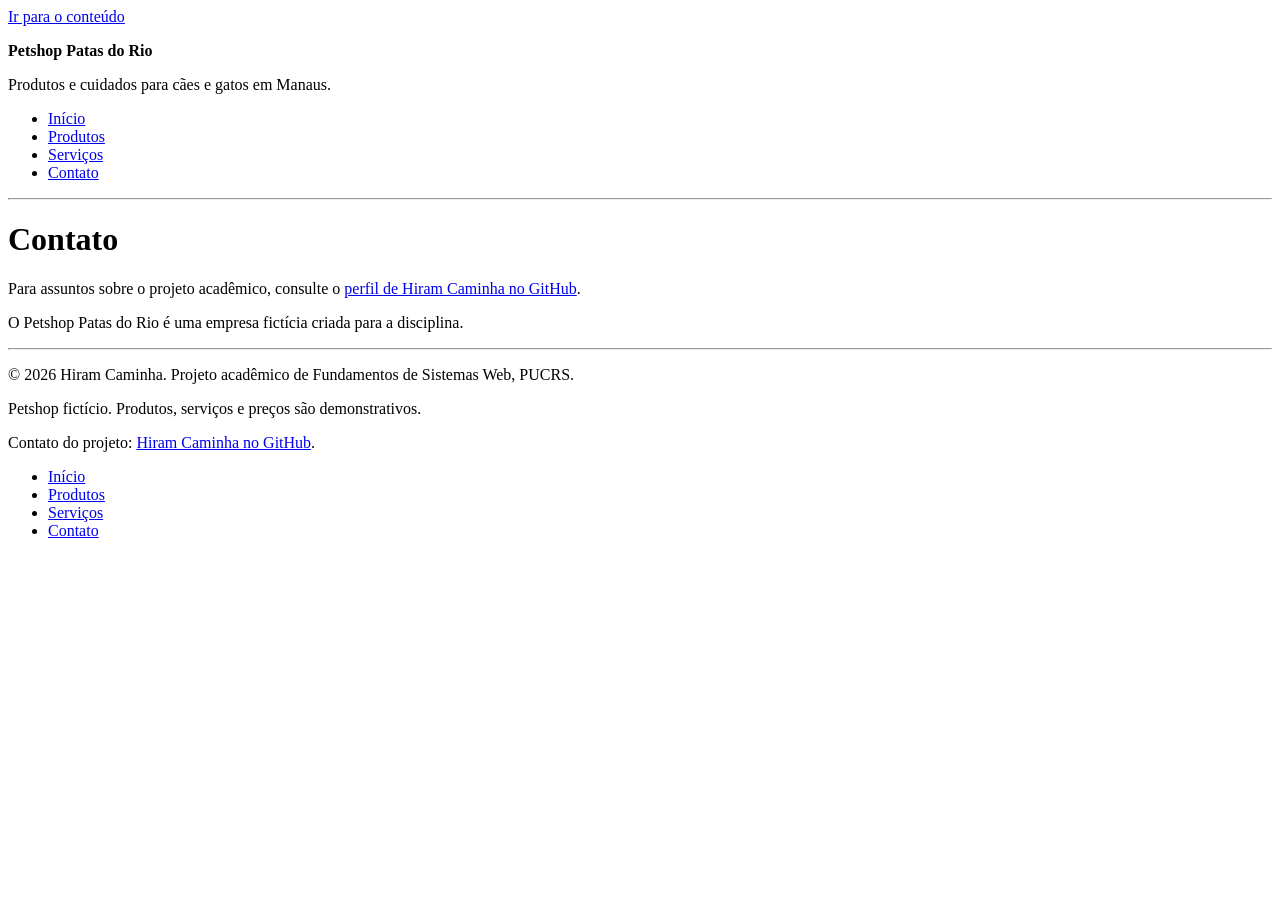
==== contato.html @ f692f5b0 "Implementa site do petshop em HTML" ====
<!DOCTYPE html>
<html lang="pt-BR">
<head>
  <meta charset="utf-8">
  <meta name="viewport" content="width=device-width, initial-scale=1">
  <title>Contato | Petshop Patas do Rio</title>
</head>
<body>
  <a href="#conteudo">Ir para o conteúdo</a>
  <header>
    <p><strong>Petshop Patas do Rio</strong></p>
    <p>Produtos e cuidados para cães e gatos em Manaus.</p>
    <nav aria-label="Menu principal">
      <ul>
        <li><a href="index.html">Início</a></li>
        <li><a href="produtos.html">Produtos</a></li>
        <li><a href="servicos.html">Serviços</a></li>
        <li><a href="contato.html" aria-current="page">Contato</a></li>
      </ul>
    </nav>
  </header>
  <hr>
  <main id="conteudo" tabindex="-1">
    <h1>Contato</h1>
    <p>Para assuntos sobre o projeto acadêmico, consulte o <a href="https://github.com/hcaminha22">perfil de Hiram Caminha no GitHub</a>.</p>
    <p>O Petshop Patas do Rio é uma empresa fictícia criada para a disciplina.</p>
  </main>
  <hr>
  <footer>
    <p>&copy; 2026 Hiram Caminha. Projeto acadêmico de Fundamentos de Sistemas Web, PUCRS.</p>
    <p>Petshop fictício. Produtos, serviços e preços são demonstrativos.</p>
    <p>Contato do projeto: <a href="https://github.com/hcaminha22">Hiram Caminha no GitHub</a>.</p>
    <nav aria-label="Menu do rodapé">
      <ul>
        <li><a href="index.html">Início</a></li>
        <li><a href="produtos.html">Produtos</a></li>
        <li><a href="servicos.html">Serviços</a></li>
        <li><a href="contato.html" aria-current="page">Contato</a></li>
      </ul>
    </nav>
  </footer>
</body>
</html>
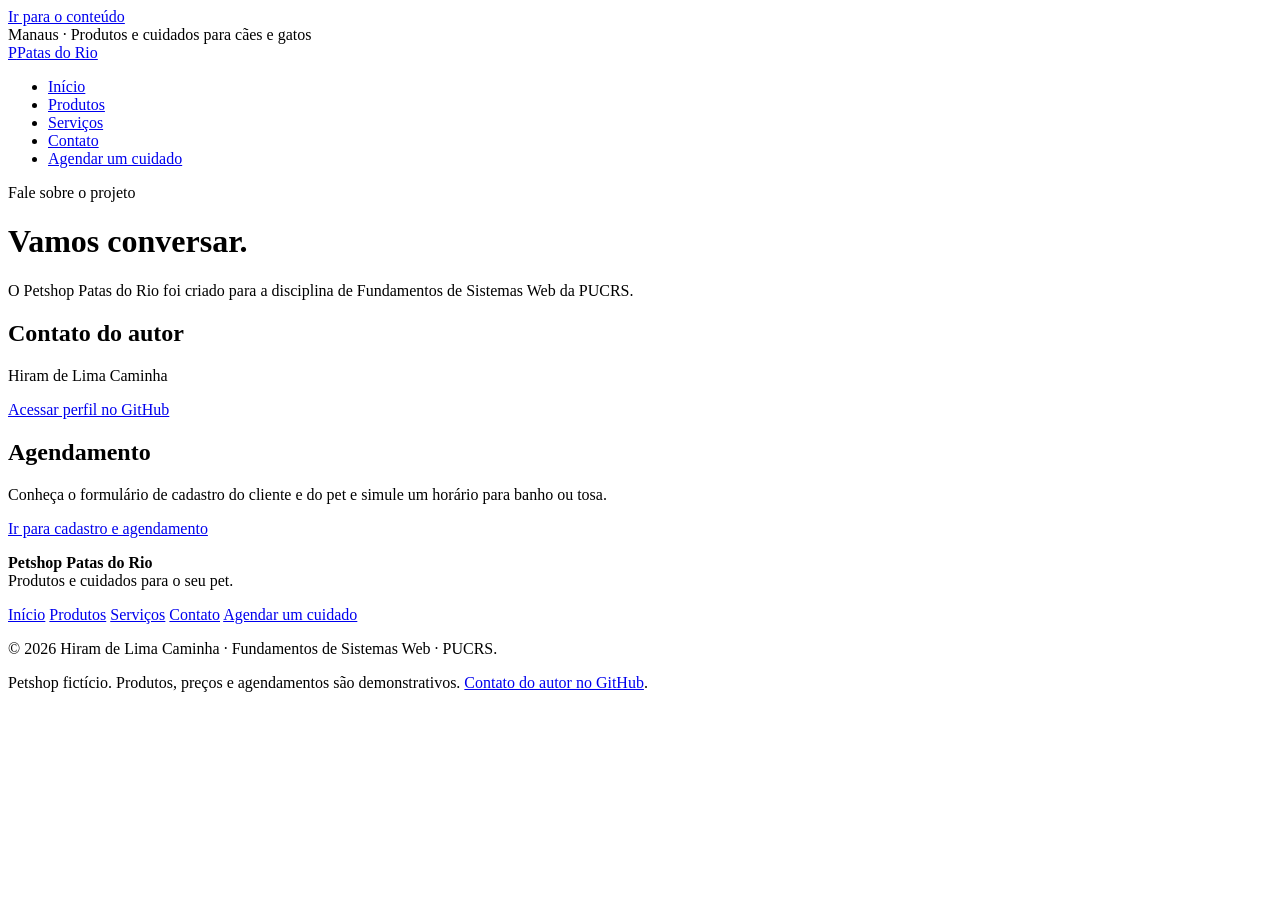
==== commit aa47c25d: "Implementa fase 2 com visual responsivo e agendamento do petshop" ====
--- a/contato.html
+++ b/contato.html
@@ -3,41 +3,75 @@
 <head>
   <meta charset="utf-8">
   <meta name="viewport" content="width=device-width, initial-scale=1">
+  <meta name="description" content="Petshop Patas do Rio. Produtos, banho, tosa e agendamento de cuidados para o seu pet. Projeto acadêmico PUCRS.">
   <title>Contato | Petshop Patas do Rio</title>
+  <link rel="stylesheet" href="css/estilos.css">
+
 </head>
 <body>
-  <a href="#conteudo">Ir para o conteúdo</a>
-  <header>
-    <p><strong>Petshop Patas do Rio</strong></p>
-    <p>Produtos e cuidados para cães e gatos em Manaus.</p>
-    <nav aria-label="Menu principal">
-      <ul>
-        <li><a href="index.html">Início</a></li>
-        <li><a href="produtos.html">Produtos</a></li>
-        <li><a href="servicos.html">Serviços</a></li>
-        <li><a href="contato.html" aria-current="page">Contato</a></li>
-      </ul>
-    </nav>
-  </header>
-  <hr>
-  <main id="conteudo" tabindex="-1">
-    <h1>Contato</h1>
-    <p>Para assuntos sobre o projeto acadêmico, consulte o <a href="https://github.com/hcaminha22">perfil de Hiram Caminha no GitHub</a>.</p>
-    <p>O Petshop Patas do Rio é uma empresa fictícia criada para a disciplina.</p>
-  </main>
-  <hr>
-  <footer>
-    <p>&copy; 2026 Hiram Caminha. Projeto acadêmico de Fundamentos de Sistemas Web, PUCRS.</p>
-    <p>Petshop fictício. Produtos, serviços e preços são demonstrativos.</p>
-    <p>Contato do projeto: <a href="https://github.com/hcaminha22">Hiram Caminha no GitHub</a>.</p>
-    <nav aria-label="Menu do rodapé">
-      <ul>
-        <li><a href="index.html">Início</a></li>
-        <li><a href="produtos.html">Produtos</a></li>
-        <li><a href="servicos.html">Serviços</a></li>
-        <li><a href="contato.html" aria-current="page">Contato</a></li>
-      </ul>
-    </nav>
-  </footer>
+<a class="skip" href="#conteudo">Ir para o conteúdo</a>
+<div class="topline">Manaus · Produtos e cuidados para cães e gatos</div>
+<header class="site-header">
+<div class="wrap navrow">
+  <a class="brand" href="index.html">
+<span class="brand-icon" aria-hidden="true">P</span>Patas do Rio</a>
+  <nav aria-label="Menu principal">
+<ul class="navlinks">
+<li>
+<a href="index.html">Início</a>
+</li>
+<li>
+<a href="produtos.html">Produtos</a>
+</li>
+<li>
+<a href="servicos.html">Serviços</a>
+</li>
+<li>
+<a href="contato.html" aria-current="page">Contato</a>
+</li>
+<li>
+<a href="cadastro.html" class="button">Agendar um cuidado</a>
+</li>
+</ul>
+</nav>
+</div>
+</header>
+<main id="conteudo" tabindex="-1">
+<div class="wrap">
+<header class="intro">
+<p class="eyebrow">Fale sobre o projeto</p>
+<h1>Vamos conversar.</h1>
+<p class="lead">O Petshop Patas do Rio foi criado para a disciplina de Fundamentos de Sistemas Web da PUCRS.</p>
+</header>
+<section class="callout">
+<h2>Contato do autor</h2>
+<p>Hiram de Lima Caminha</p>
+<a class="button" href="https://github.com/hcaminha22">Acessar perfil no GitHub</a>
+</section>
+<section class="section">
+<h2>Agendamento</h2>
+<p>Conheça o formulário de cadastro do cliente e do pet e simule um horário para banho ou tosa.</p>
+<a href="cadastro.html">Ir para cadastro e agendamento</a>
+</section>
+</div>
+</main>
+<footer class="site-footer">
+<div class="wrap">
+  <div class="footer-row">
+<p>
+<strong>Petshop Patas do Rio</strong>
+<br>Produtos e cuidados para o seu pet.</p>
+<nav class="footer-links" aria-label="Menu do rodapé">
+<a href="index.html">Início</a>
+<a href="produtos.html">Produtos</a>
+<a href="servicos.html">Serviços</a>
+<a href="contato.html">Contato</a>
+<a href="cadastro.html">Agendar um cuidado</a>
+</nav>
+</div>
+  <p>&copy; 2026 Hiram de Lima Caminha · Fundamentos de Sistemas Web · PUCRS.</p>
+  <p>Petshop fictício. Produtos, preços e agendamentos são demonstrativos. <a href="https://github.com/hcaminha22">Contato do autor no GitHub</a>.</p>
+</div>
+</footer>
 </body>
 </html>
--- a/css/estilos.css
+++ b/css/estilos.css
@@ -0,0 +1,579 @@
+@import url('https://fonts.googleapis.com/css2?family=Bricolage+Grotesque:wght@500;
+600;
+700;
+800&family=DM+Sans:wght@400;
+500;
+600;
+700&display=swap');
+/* Paleta e componentes compartilhados por todas as páginas. */
+:root {
+  --green:#173f35;
+  --cream:#f7f4ee;
+  --ink:#182d27;
+  --muted:#50645a;
+  --line:#d7ddd6;
+  --soft:#e8eee3;
+  --accent:#a34028;
+}
+* {
+  box-sizing:border-box;
+}
+body {
+  margin:0;
+  background:var(--cream);
+  color:var(--ink);
+  font:16px/1.6 "DM Sans",sans-serif;
+}
+h1,h2,h3,.brand {
+  font-family:"Bricolage Grotesque",sans-serif;
+  letter-spacing:-.045em;
+  line-height:1.08;
+}
+h1 {
+  font-size:clamp(2.5rem,5.8vw,5rem);
+  font-weight:700;
+  max-width:13ch;
+  margin:14px 0 22px;
+}
+h2 {
+  font-size:clamp(1.8rem,3.2vw,2.7rem);
+  margin:0 0 20px;
+}
+h3 {
+  font-size:1.45rem;
+  margin:15px 0 10px;
+}
+p {
+  margin:0 0 18px;
+}
+a {
+  color:var(--green);
+  text-underline-offset:4px;
+}
+button,input,select,textarea {
+  font:inherit;
+}
+button,a,input,select,textarea {
+  touch-action:manipulation;
+}
+button {
+  cursor:pointer;
+}
+a:focus-visible,button:focus-visible,input:focus-visible,select:focus-visible,textarea:focus-visible {
+  outline:3px solid var(--accent);
+  outline-offset:4px;
+}
+img {
+  max-width:100%;
+  height:auto;
+  display:block;
+}
+button:disabled {
+  cursor:default;
+}
+.wrap {
+  width:min(1180px,calc(100% - 48px));
+  margin:auto;
+}
+.skip {
+  position:absolute;
+  z-index:10;
+  top:8px;
+  left:10px;
+  background:white;
+  padding:10px;
+  transform:translateY(-150%);
+}
+.skip:focus {
+  transform:none;
+}
+.topline {
+  background:var(--green);
+  color:white;
+  font-size:.8rem;
+  text-align:center;
+  padding:6px 12px;
+}
+.site-header {
+  border-bottom:1px solid var(--line);
+  background:var(--cream);
+}
+.navrow {
+  display:flex;
+  align-items:center;
+  justify-content:space-between;
+  gap:24px;
+  padding:23px 0;
+}
+.brand {
+  text-decoration:none;
+  font-size:1.7rem;
+  font-weight:800;
+  white-space:nowrap;
+  display:flex;
+  align-items:center;
+  gap:10px;
+}
+.brand-icon {
+  display:grid;
+  place-items:center;
+  background:var(--green);
+  color:white;
+  width:38px;
+  height:38px;
+  border-radius:50%;
+  font-size:22px;
+}
+.navlinks {
+  display:flex;
+  align-items:center;
+  gap:24px;
+  list-style:none;
+  margin:0;
+  padding:0;
+}
+.navlinks a {
+  text-decoration:none;
+  font-size:.9rem;
+  font-weight:600;
+}
+.navlinks a[aria-current] {
+  text-decoration:underline;
+  text-decoration-thickness:2px;
+}
+.button {
+  display:inline-flex;
+  align-items:center;
+  justify-content:center;
+  gap:8px;
+  background:var(--green);
+  color:white;
+  border:1px solid var(--green);
+  border-radius:6px;
+  padding:12px 20px;
+  text-decoration:none;
+  font-weight:700;
+  font-size:.95rem;
+}
+.button:hover {
+  background:#285546;
+}
+.button.secondary {
+  background:transparent;
+  color:var(--green);
+  border-color:#9aaa9c;
+}
+.eyebrow {
+  font-size:.8rem;
+  letter-spacing:.12em;
+  text-transform:uppercase;
+  font-weight:700;
+  color:var(--accent);
+}
+.intro {
+  padding:48px 0 30px;
+}
+.intro h1 {
+  max-width:22ch;
+  font-size:clamp(2.5rem,5vw,4rem);
+}
+.lead {
+  max-width:54ch;
+  color:var(--muted);
+  font-size:1.08rem;
+}
+.section {
+  padding:48px 0;
+}
+.section-head {
+  display:flex;
+  align-items:baseline;
+  justify-content:space-between;
+  gap:16px;
+  margin-bottom:16px;
+}
+.section-head h2 {
+  margin:0;
+}
+.section-head a {
+  font-size:.9rem;
+}
+.section-line {
+  border-top:1px solid var(--line);
+}
+/* O primeiro slide fica acessível mesmo antes do JavaScript carregar. */
+.hero {
+  position:relative;
+  margin-top:30px;
+  background:var(--soft);
+  border-radius:18px;
+  overflow:hidden;
+}
+.slide {
+  display:grid;
+  grid-template-columns:1fr 1fr;
+  min-height:480px;
+}
+.slide[hidden],[hidden] {
+  display:none!important;
+}
+.slide-copy {
+  padding:44px 40px;
+  align-self:center;
+}
+.slide-copy .lead {
+  max-width:37ch;
+}
+.slide-photo {
+  height:100%;
+  width:100%;
+  object-fit:cover;
+  min-height:480px;
+}
+.slide-photo.product-photo {
+  object-fit:contain;
+  padding:40px;
+  background:#ede9df;
+}
+.carousel-controls {
+  display:flex;
+  align-items:center;
+  justify-content:space-between;
+  padding:12px 20px;
+  border-top:1px solid #d0d8cb;
+  background:#e0e7db;
+  gap:10px;
+}
+.carousel-buttons {
+  display:flex;
+  gap:8px;
+}
+.carousel-controls button {
+  border:1px solid #859b87;
+  background:transparent;
+  color:var(--green);
+  padding:7px 12px;
+  border-radius:5px;
+}
+.carousel-count {
+  font-size:.9rem;
+}
+.services {
+  display:grid;
+  grid-template-columns:1fr 1fr;
+  gap:22px;
+}
+.service {
+  border-top:2px solid var(--green);
+  padding:24px 0;
+}
+.service h2 {
+  font-size:2.1rem;
+}
+.service p {
+  max-width:48ch;
+}
+.price {
+  font-family:"Bricolage Grotesque",sans-serif;
+  font-size:1.6rem;
+  font-weight:700;
+  margin:18px 0;
+}
+.small {
+  font-size:.86rem;
+  color:var(--muted);
+}
+.products-grid {
+  display:grid;
+  grid-template-columns:repeat(3,minmax(0,1fr));
+  gap:24px;
+}
+.product {
+  min-width:0;
+}
+.product img {
+  width:100%;
+  height:auto;
+  aspect-ratio:1;
+  object-fit:cover;
+  border-radius:14px;
+  background:#ece6dd;
+}
+.product h3 {
+  font-size:1.25rem;
+  line-height:1.2;
+}
+.product p {
+  font-size:.92rem;
+  color:var(--muted);
+  margin-bottom:8px;
+}
+.product .price {
+  font-size:1.3rem;
+  color:var(--green);
+}
+.category {
+  margin-bottom:44px;
+  scroll-margin-top:20px;
+}
+.categorynav {
+  display:flex;
+  gap:10px;
+  flex-wrap:wrap;
+  margin:0 0 28px;
+  padding:0;
+  list-style:none;
+}
+.categorynav a {
+  display:block;
+  border:1px solid #9aaa9c;
+  border-radius:30px;
+  padding:8px 15px;
+  text-decoration:none;
+}
+.callout {
+  padding:28px;
+  background:var(--soft);
+  border-radius:12px;
+  margin-bottom:40px;
+}
+.callout h2 {
+  font-size:1.8rem;
+}
+form {
+  max-width:900px;
+}
+fieldset {
+  margin:0 0 24px;
+  padding:24px;
+  border:1px solid #a5b3a5;
+  border-radius:12px;
+  background:#fffdf8;
+  min-width:0;
+}
+legend {
+  font-family:"Bricolage Grotesque",sans-serif;
+  font-weight:700;
+  font-size:1.5rem;
+  padding:0 8px;
+}
+label {
+  font-weight:600;
+  display:block;
+  font-size:.93rem;
+}
+.formgrid {
+  display:grid;
+  grid-template-columns:1fr 1fr;
+  gap:18px;
+}
+.wide {
+  grid-column:1/-1;
+}
+input:not([type=checkbox]):not([type=radio]),select,textarea {
+  display:block;
+  width:100%;
+  border:1px solid #8a9c8d;
+  border-radius:5px;
+  padding:11px 12px;
+  margin-top:6px;
+  background:white;
+  color:var(--ink);
+  min-height:48px;
+}
+input:invalid:not(:placeholder-shown) {
+  border-color:#8a9c8d;
+}
+.choices {
+  display:flex;
+  gap:20px;
+  flex-wrap:wrap;
+  margin:10px 0;
+}
+.choices label,.check {
+  display:flex;
+  gap:9px;
+  align-items:center;
+  font-weight:400;
+}
+input[type=radio],input[type=checkbox] {
+  width:19px;
+  height:19px;
+  accent-color:var(--green);
+}
+.field-help {
+  font-size:.83rem;
+  color:var(--muted);
+  margin-top:5px;
+}
+.error {
+  color:#9b2923;
+  font-weight:600;
+}
+.estimate {
+  background:var(--soft);
+  padding:20px;
+  border-radius:8px;
+  margin-top:22px;
+}
+.estimate strong {
+  font-size:1.3rem;
+}
+.form-actions {
+  display:flex;
+  gap:14px;
+  align-items:center;
+  flex-wrap:wrap;
+}
+.result {
+  max-width:850px;
+  background:#fffdf8;
+  border:1px solid #99af9e;
+  border-radius:12px;
+  padding:32px;
+  margin:0 0 45px;
+}
+.result h2 {
+  font-size:2rem;
+}
+.result dl {
+  display:grid;
+  grid-template-columns:160px 1fr;
+  gap:10px;
+}
+.result dt {
+  font-weight:700;
+}
+.result dd {
+  margin:0;
+  overflow-wrap:anywhere;
+}
+.site-footer {
+  border-top:1px solid var(--line);
+  padding:32px 0;
+  color:var(--muted);
+  font-size:.85rem;
+  margin-top:34px;
+}
+.footer-row {
+  display:flex;
+  justify-content:space-between;
+  gap:24px;
+  flex-wrap:wrap;
+}
+.footer-links {
+  display:flex;
+  gap:15px;
+  flex-wrap:wrap;
+}
+.site-footer p {
+  margin-bottom:8px;
+}
+@media(max-width:900px) {
+  .navrow {
+    flex-wrap:wrap;
+    gap:18px;
+  }
+  .navlinks {
+    gap:18px;
+  }
+  .slide {
+    min-height:420px;
+  }
+  .slide-copy {
+    padding:30px 24px;
+  }
+  .slide-photo {
+    min-height:420px;
+  }
+  h1 {
+    font-size:3.3rem;
+  }
+  .products-grid {
+    grid-template-columns:repeat(2,minmax(0,1fr));
+  }
+}
+@media(max-width:620px) {
+  .wrap {
+    width:calc(100% - 32px);
+  }
+  .navrow {
+    padding:18px 0;
+  }
+  .brand {
+    font-size:1.55rem;
+  }
+  .navlinks {
+    gap:12px;
+    flex-wrap:wrap;
+  }
+  .navlinks a {
+    font-size:.85rem;
+  }
+  .navlinks .button {
+    padding:8px 12px;
+  }
+  .hero {
+    margin-top:18px;
+  }
+  .slide {
+    display:flex;
+    flex-direction:column;
+  }
+  .slide-copy {
+    padding:30px 24px;
+  }
+  .slide-photo {
+    min-height:0;
+    height:300px;
+  }
+  .slide-copy h1 {
+    font-size:3rem;
+  }
+  .carousel-controls {
+    padding:10px;
+    flex-wrap:wrap;
+  }
+  .carousel-buttons {
+    gap:6px;
+  }
+  .carousel-controls button {
+    padding:7px 9px;
+    font-size:.85rem;
+  }
+  .services,.products-grid,.formgrid {
+    grid-template-columns:1fr;
+  }
+  .section {
+    padding:32px 0;
+  }
+  .section-head {
+    align-items:flex-start;
+  }
+  .section-head h2 {
+    font-size:1.8rem;
+  }
+  fieldset {
+    padding:18px;
+  }
+  .result {
+    padding:22px;
+  }
+  .result dl {
+    grid-template-columns:1fr;
+    gap:3px;
+  }
+  .result dd {
+    margin-bottom:10px;
+  }
+  .intro {
+    padding-top:30px;
+  }
+}
+@media(prefers-reduced-motion:reduce) {
+  * {
+    scroll-behavior:auto!important;
+    transition:none!important;
+    animation:none!important;
+  }
+}
